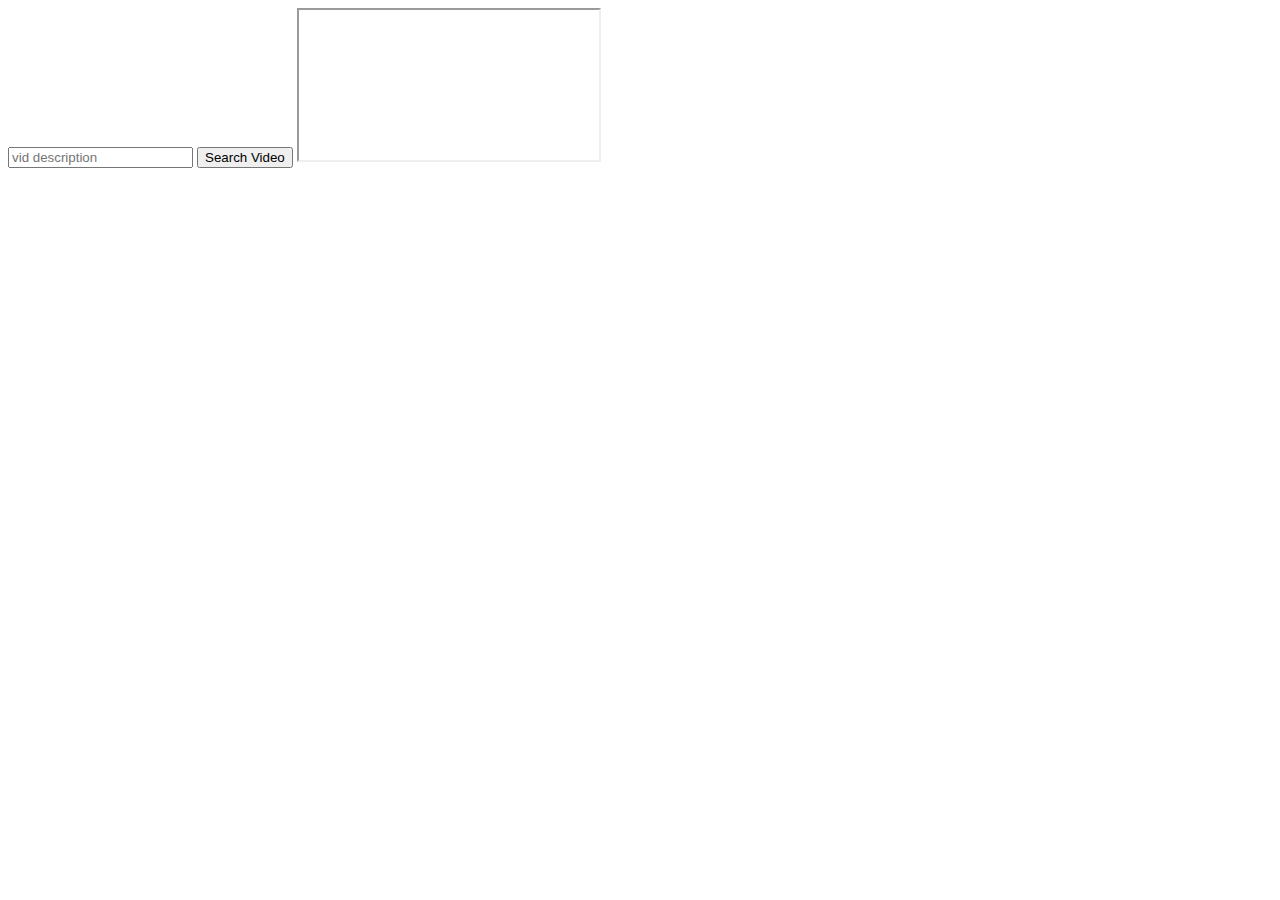
==== test.html @ 3a8bf585 "Merge pull request #21 from zelstart/alex-branch" ====
<!DOCTYPE html>
<html>
<body>
    <input type="text" id="description-input" placeholder="vid description">
    <button id="search-button">Search Video</button>



    <iframe id="video-container"></iframe>


     <!-- Use an anchor element with an ID to display the YouTube video link -->
    <a id="url-container" target="_blank"></a>



    <!-- JQuery -->
    <script src="https://code.jquery.com/jquery-3.6.0.min.js"></script>

    <script src="https://www.youtube.com/iframe_api"></script>

    <!-- google apis file NEEDED FOR GAPI TO WORK-->
    <script src="https://apis.google.com/js/api.js"></script>

    <script src="/assets/js/yt-script.js"></script>
</body>
</html>
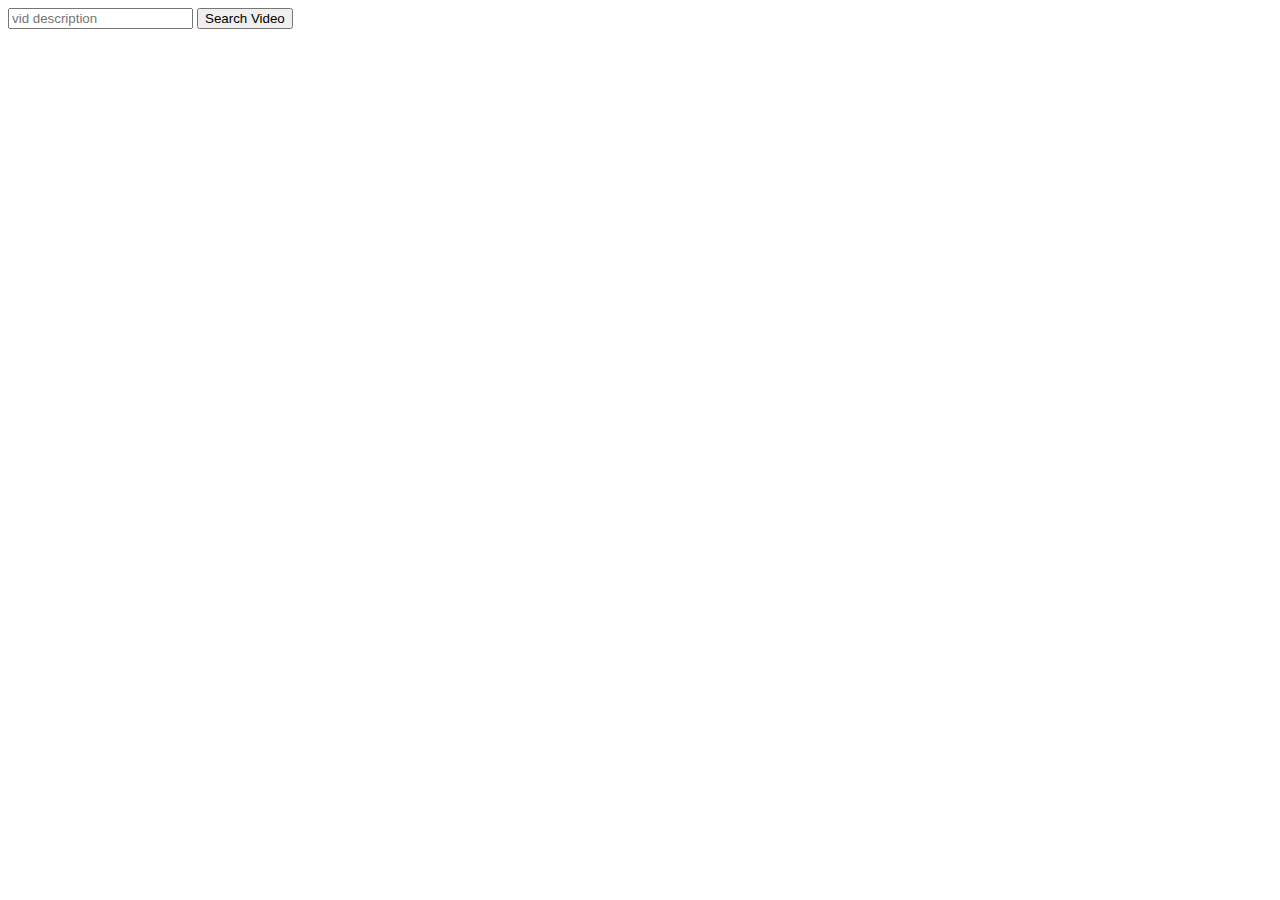
==== commit 4ee67126: "Merge pull request #23 from zelstart/alex-branch" ====
--- a/test.html
+++ b/test.html
@@ -4,23 +4,14 @@
     <input type="text" id="description-input" placeholder="vid description">
     <button id="search-button">Search Video</button>
 
-
-
-    <iframe id="video-container"></iframe>
-
-
-     <!-- Use an anchor element with an ID to display the YouTube video link -->
-    <a id="url-container" target="_blank"></a>
-
-
-
     <!-- JQuery -->
     <script src="https://code.jquery.com/jquery-3.6.0.min.js"></script>
 
-    <script src="https://www.youtube.com/iframe_api"></script>
+    <div id="video-container"></div>
 
     <!-- google apis file NEEDED FOR GAPI TO WORK-->
     <script src="https://apis.google.com/js/api.js"></script>
+    <script src="https://www.youtube.com/iframe_api"></script>
 
     <script src="/assets/js/yt-script.js"></script>
 </body>
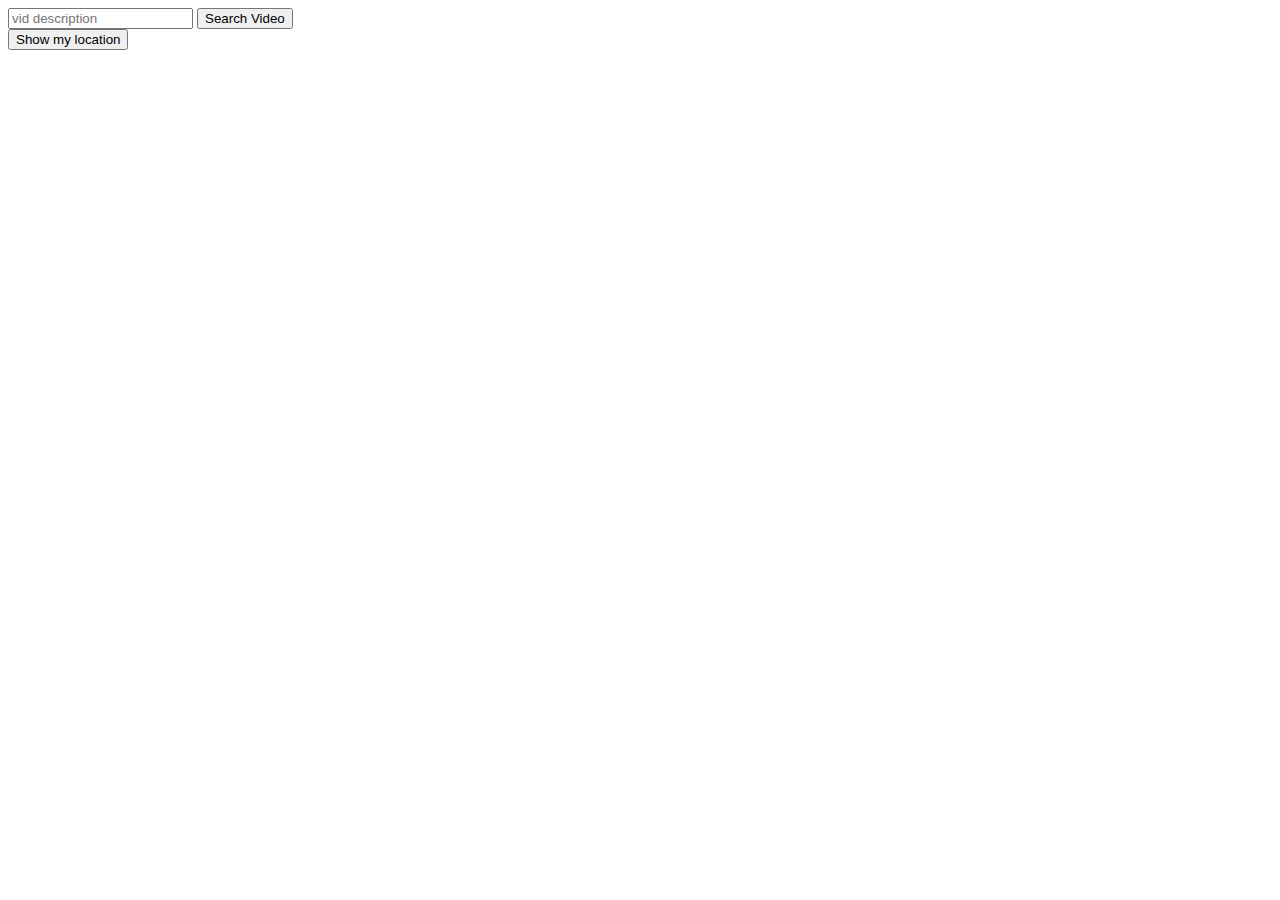
==== commit 8b745966: "added geolocation functionality, needs to be implemented" ====
--- a/test.html
+++ b/test.html
@@ -9,10 +9,15 @@
 
     <div id="video-container"></div>
 
+    <button id="find-me">Show my location</button><br />
+    <p id="status"></p>
+    <a id="map-link" target="_blank"></a>
+
     <!-- google apis file NEEDED FOR GAPI TO WORK-->
     <script src="https://apis.google.com/js/api.js"></script>
     <script src="https://www.youtube.com/iframe_api"></script>
 
+    <script src="/assets/js/geolocation-script.js"></script>
     <script src="/assets/js/yt-script.js"></script>
 </body>
 </html>